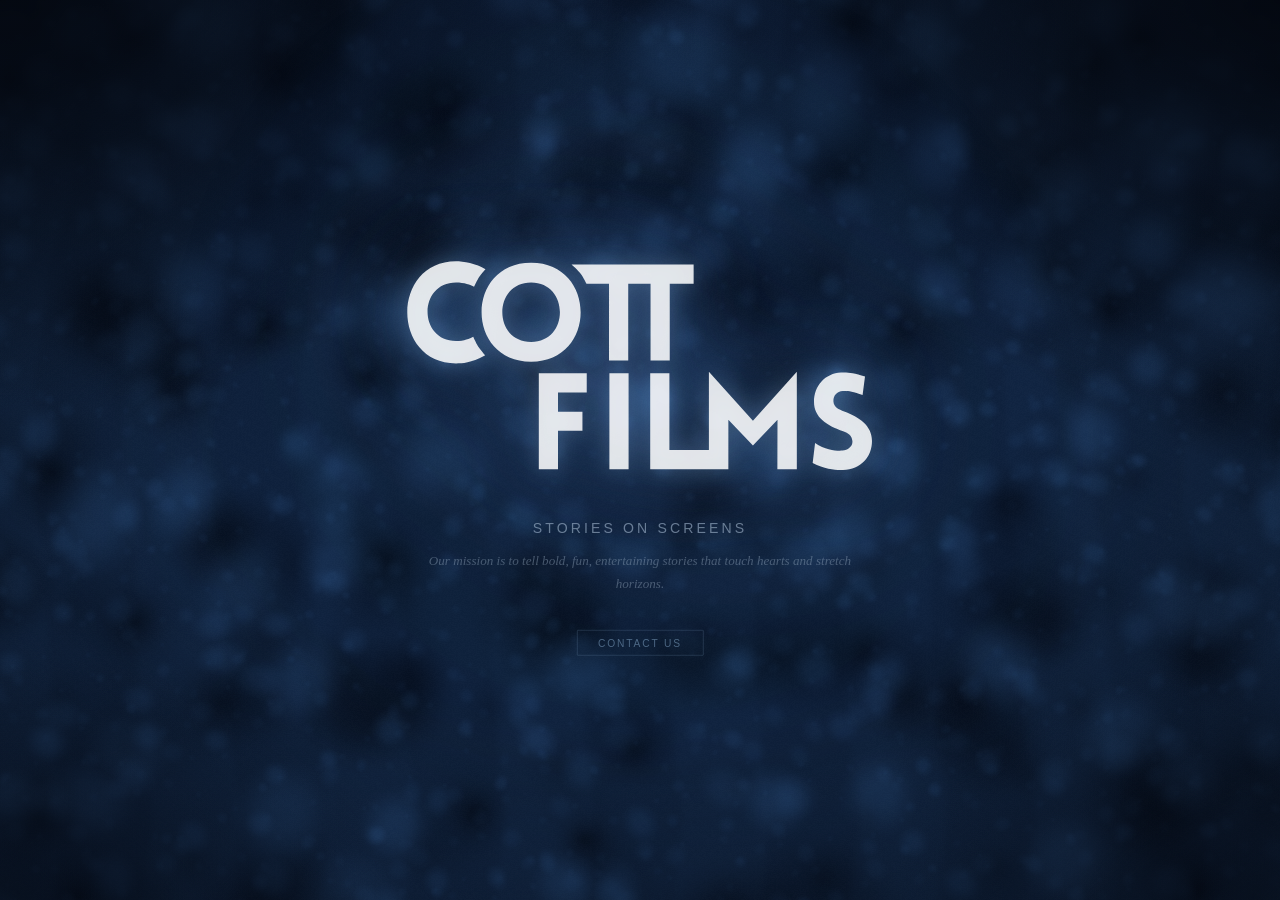
==== cf/index.html @ e86f448e "rough copy of cottfilms.com" ====
<!DOCTYPE html>
<html lang="en">
<head>
    <meta charset="UTF-8">
    <meta name="viewport" content="width=device-width, initial-scale=1.0">
    <title>Cottesloe Films</title>
    <link rel="icon" type="image/svg+xml" href="logo.svg">
    <style>
        * { margin: 0; padding: 0; box-sizing: border-box; }

        body {
            background: #060e1a;
            overflow: hidden;
            width: 100vw;
            height: 100vh;
        }

        canvas#bg {
            position: fixed;
            top: 0;
            left: 0;
            width: 100%;
            height: 100%;
            z-index: 0;
        }

        .vignette {
            position: fixed;
            top: 0; left: 0;
            width: 100%; height: 100%;
            z-index: 1;
            pointer-events: none;
            background:
                radial-gradient(ellipse 70% 65% at 0% 0%, rgba(4,8,16,0.97) 0%, transparent 70%),
                radial-gradient(ellipse 70% 65% at 100% 0%, rgba(4,8,16,0.97) 0%, transparent 70%),
                radial-gradient(ellipse 55% 50% at 0% 100%, rgba(4,8,16,0.55) 0%, transparent 55%),
                radial-gradient(ellipse 55% 50% at 100% 100%, rgba(4,8,16,0.55) 0%, transparent 55%),
                radial-gradient(ellipse 90% 85% at 50% 50%, transparent 35%, rgba(4,8,16,0.55) 100%);
        }

        .content {
            position: fixed;
            top: 50%; left: 50%;
            transform: translate(-50%, -50%);
            text-align: center;
            z-index: 2;
            opacity: 0;
            animation: fadeIn 2s ease 0.4s forwards;
        }

        @keyframes fadeIn {
            from { opacity: 0; transform: translate(-50%, -48%); }
            to   { opacity: 1; transform: translate(-50%, -50%); }
        }

        .logo svg {
            width: clamp(260px, 38vw, 500px);
            height: auto;
            filter: drop-shadow(0 0 12px rgba(150,200,255,0.35))
                    drop-shadow(0 0 40px rgba(120,180,250,0.23))
                    drop-shadow(0 0 90px rgba(100,160,240,0.15))
                    drop-shadow(0 0 180px rgba(80,140,220,0.09));
        }

        .subtitle {
            font-family: 'Helvetica Neue', Helvetica, Arial, sans-serif;
            font-size: clamp(0.7rem, 1.1vw, 0.95rem);
            font-weight: 300;
            letter-spacing: 0.22em;
            text-transform: uppercase;
            color: rgba(180,200,220,0.55);
            margin-top: 1.8rem;
        }

        .description {
            font-family: Georgia, 'Times New Roman', Times, serif;
            font-size: clamp(0.82rem, 1vw, 0.95rem);
            font-weight: 400;
            font-style: italic;
            line-height: 1.7;
            color: rgba(160,180,200,0.4);
            margin-top: 0.9rem;
            max-width: 440px;
            margin-left: auto;
            margin-right: auto;
        }

        .contact {
            display: inline-block;
            margin-top: 2.2rem;
            font-family: 'Helvetica Neue', Helvetica, Arial, sans-serif;
            font-size: clamp(0.6rem, 0.8vw, 0.75rem);
            font-weight: 400;
            letter-spacing: 0.18em;
            text-transform: uppercase;
            color: rgba(140,175,210,0.5);
            text-decoration: none;
            padding: 0.65em 2em;
            border: 1px solid rgba(140,175,210,0.18);
            border-radius: 1px;
            transition: color 0.5s ease, border-color 0.5s ease;
        }

        .contact:hover {
            color: rgba(200,225,250,0.85);
            border-color: rgba(200,225,250,0.35);
        }

        /* Fallback if WebGL fails */
        .no-webgl canvas#bg { display: none; }
        .no-webgl body {
            background: radial-gradient(ellipse at center, #0c1a2e 0%, #060e1a 100%);
        }
    </style>
</head>
<body>
    <canvas id="bg"></canvas>
    <div class="vignette"></div>

    <div class="content">
        <div class="logo">
            <svg viewBox="0 0 1024 512" xmlns="http://www.w3.org/2000/svg">
                <path fill="#ffffffdd" fill-rule="evenodd" stroke="none" d="M 875.501221 461.664978 C 902.918457 475.797546 928.074341 477.210785 939.380432 476.362885 C 977.255676 474.384308 1000.433167 448.663025 1000.433167 415.027466 C 1000.433167 382.805237 973.298645 364.715546 941.924255 353.126831 C 930.335449 349.169739 920.44281 344.08197 919.312073 332.775879 C 918.464233 321.469849 924.96521 311.011719 939.380432 310.163757 C 945.598755 309.881134 958.318054 309.598511 980.647522 318.643372 L 985.735229 279.63739 C 959.731262 270.59259 945.881409 270.59259 935.423218 271.157898 C 901.78772 272.853821 878.327698 298.857697 878.327698 332.775879 C 878.327698 366.694092 906.592773 382.805237 938.249878 394.393921 C 949.555786 398.351044 958.318054 403.438782 959.166077 415.027466 C 960.296631 426.050903 950.121155 434.530457 938.249878 435.378418 C 928.922241 436.226318 903.766296 435.661041 880.588806 419.267273 L 875.501221 461.664978 Z M 399.86319 272.571106 L 399.86319 312.990326 L 339.375824 312.990326 L 339.375824 353.409485 L 390.81839 353.409485 L 390.81839 393.828613 L 339.375824 393.828613 L 339.375824 474.666962 L 298.956818 474.666962 L 298.956818 272.571106 L 399.86319 272.571106 Z M 487.983002 272.571106 L 487.983002 474.666962 L 447.563965 474.666962 L 447.563965 272.571106 L 487.983002 272.571106 Z M 749.764343 372.562347 L 657.054504 269.461975 L 657.054504 434.714569 L 656.723145 434.247803 L 573.909119 434.247803 L 573.909119 272.571106 L 533.489929 272.571106 L 533.489929 474.666901 L 657.054504 474.666901 L 657.054504 474.666962 L 698.039063 474.666962 L 698.039063 370.497681 L 749.764343 424.766724 L 801.489441 370.497681 L 801.206909 474.666962 L 842.191345 474.666962 L 842.191345 269.461975 L 749.764343 372.562347 Z M 282.756683 248.502716 C 421.821136 248.502716 421.821136 40.188599 282.756683 40.188599 C 143.692078 40.188599 143.692078 248.502716 282.756683 248.502716 Z M 186.645767 53.415802 C 186.645767 53.415802 177.4758 63.524414 173.732758 69.198364 C 169.323196 75.88269 162.626877 90.500519 162.626877 90.500519 C 154.995239 86.543396 142.232864 81.738342 124.708481 81.738342 C 44.718143 81.738342 44.718143 204.974426 124.708481 204.974426 C 142.232864 204.974426 153.213242 199.886658 160.844879 195.929535 C 160.844879 195.929535 166.883484 209.375824 170.863205 215.545837 C 175.335327 222.479248 186.302139 234.892426 186.302139 234.892426 C 154.473801 251.663757 138.84111 251.980591 124.708481 251.980591 C -12.377465 251.980591 -12.094783 36.732208 124.708481 36.732208 C 138.84111 36.732208 168.020966 41.27829 186.645767 53.415802 Z M 487.224091 83.999603 L 487.224091 245.676208 L 446.804901 245.676208 L 446.804901 83.999603 L 399.36261 83.999603 C 399.36261 83.999603 392.33493 69.723572 387.514832 63.459259 C 381.864044 56.115326 367.797485 43.863098 367.797485 43.863098 L 624.927002 43.863098 L 624.927002 83.999603 L 574.61499 83.999603 L 574.61499 245.676208 L 534.19574 245.676208 L 534.19574 83.999603 L 487.224091 83.999603 Z M 282.756683 206.670288 C 201.918228 206.670288 201.918228 81.738342 282.756683 81.738342 C 363.59491 81.738342 363.59491 206.670288 282.756683 206.670288 Z"/>
            </svg>
        </div>

        <!-- ✏️ EDIT YOUR TEXT HERE -->
        <p class="subtitle">Stories on Screens</p>
        <p class="description">Our mission is to tell bold, fun, entertaining stories that touch hearts and stretch horizons.</p>

        <a class="contact" href="mailto:contact@cottesloefilms.com">Contact Us</a>
    </div>

    <script>
    (function() {
        const canvas = document.getElementById('bg');
        const gl = canvas.getContext('webgl');

        if (!gl) {
            document.body.classList.add('no-webgl');
            return;
        }

        /* ── Vertex Shader ── */
        const vertSrc = `
            attribute vec2 a_pos;
            varying vec2 v_uv;
            void main() {
                v_uv = a_pos * 0.5 + 0.5;
                gl_Position = vec4(a_pos, 0.0, 1.0);
            }
        `;

        /* ── Fragment Shader ── */
        const fragSrc = `
            precision highp float;
            varying vec2 v_uv;
            uniform float u_time;
            uniform vec2 u_res;

            /* ---- Hash ---- */
            float hash(vec2 p) {
                return fract(sin(dot(p, vec2(127.1, 311.7))) * 43758.5453123);
            }
            vec2 hash2(vec2 p) {
                p = vec2(dot(p, vec2(127.1, 311.7)), dot(p, vec2(269.5, 183.3)));
                return fract(sin(p) * 43758.5453123);
            }

            /* ---- Value Noise ---- */
            float noise(vec2 p) {
                vec2 i = floor(p);
                vec2 f = fract(p);
                f = f * f * (3.0 - 2.0 * f);
                float a = hash(i);
                float b = hash(i + vec2(1.0, 0.0));
                float c = hash(i + vec2(0.0, 1.0));
                float d = hash(i + vec2(1.0, 1.0));
                return mix(mix(a, b, f.x), mix(c, d, f.x), f.y);
            }

            /* ---- Fractal Brownian Motion ---- */
            float fbm(vec2 p) {
                float v = 0.0, a = 0.5;
                mat2 rot = mat2(0.866, -0.5, 0.5, 0.866);
                for (int i = 0; i < 5; i++) {
                    v += a * noise(p);
                    p = rot * p * 2.0;
                    a *= 0.5;
                }
                return v;
            }

            /* ---- Whale-shark spot layer ---- */
            /*   Jittered-grid spots with organic noise distortion.
                 Naturally tiles because hash repeats with floor(). */
            float spotLayer(vec2 uv, float scale, float spotSz, float seed) {
                vec2 p = uv * scale;
                /* Organic distortion breaks grid regularity */
                p += vec2(
                    noise(p * 0.35 + seed),
                    noise(p * 0.35 + seed + 43.0)
                ) * 0.45;

                vec2 ip = floor(p);
                vec2 fp = fract(p);
                float mask = 0.0;

                for (int y = -1; y <= 1; y++) {
                    for (int x = -1; x <= 1; x++) {
                        vec2 n  = vec2(float(x), float(y));
                        vec2 cell = ip + n;
                        vec2 o  = hash2(cell + vec2(seed));
                        float sz = spotSz * (0.45 + 0.9 * hash(cell + vec2(seed + 77.0)));
                        float d  = length(fp - n - o);
                        mask = max(mask, 1.0 - smoothstep(sz * 0.15, sz, d));
                    }
                }
                return mask;
            }

            /* ---- Combined whale-shark pattern ---- */
            float whaleshark(vec2 uv) {
                float p = 0.0;
                p += spotLayer(uv, 7.0,  0.38, 0.0)   * 0.55;
                p += spotLayer(uv, 11.5, 0.30, 42.0)   * 0.38;
                p += spotLayer(uv, 17.0, 0.24, 91.0)    * 0.22;
                /* Faint extra scatter */
                p += spotLayer(uv, 24.0, 0.18, 155.0)   * 0.12;
                return clamp(p, 0.0, 1.0);
            }

            /* ---- Subtle vertical stripes ---- */
            float stripes(vec2 uv) {
                float wave = fbm(vec2(uv.y * 1.8, 7.0)) * 0.22;
                float s = sin((uv.x + wave) * 32.0) * 0.5 + 0.5;
                return smoothstep(0.38, 0.62, s);
            }

            /* ---- 2-D caustic lighting ---- */
            /*   Two animated Voronoi layers multiplied together
                 produce the characteristic bright-network pattern. */
            float voronoi(vec2 p, float t, float spd) {
                vec2 ip = floor(p);
                vec2 fp = fract(p);
                float md = 8.0;
                for (int y = -1; y <= 1; y++) {
                    for (int x = -1; x <= 1; x++) {
                        vec2 n = vec2(float(x), float(y));
                        vec2 o = hash2(ip + n);
                        o = 0.5 + 0.42 * sin(t * spd + 6.2831 * o);
                        md = min(md, length(fp - n - o));
                    }
                }
                return md;
            }

            float caustics(vec2 uv, float t) {
                float c1 = voronoi(uv * 4.2  + vec2(t *  0.045, t * 0.025), t, 0.35);
                float c2 = voronoi(uv * 5.8  + vec2(t * -0.035, t * 0.055) + 97.0, t, 0.25);
                float c3 = voronoi(uv * 8.0  + vec2(t *  0.02, t * -0.03) + 200.0, t, 0.45);
                /* Multiply layers for realism, third layer adds fine detail */
                float c = c1 * c2;
                c = pow(c, 0.55);
                c = smoothstep(0.04, 0.42, c);
                /* Blend in fine caustic detail */
                float fine = pow(c2 * c3, 0.6);
                fine = smoothstep(0.05, 0.4, fine);
                c = mix(c, fine, 0.3);
                return c;
            }

            /* ======== Main ======== */
            void main() {
                vec2 uv = v_uv;
                float aspect = u_res.x / u_res.y;
                vec2 auv = vec2(uv.x * aspect, uv.y);

                /* Slow diagonal scroll */
                vec2 scrollUV = auv + u_time * vec2(0.012, 0.004);

                /* Whale-shark spots + faint stripes */
                float pattern = whaleshark(scrollUV);
                pattern += stripes(scrollUV) * 0.10;
                pattern = clamp(pattern, 0.0, 1.0);

                /* Colour palette — deep ocean */
                vec3 bgCol   = vec3(0.030, 0.068, 0.130);
                vec3 spotCol = vec3(0.090, 0.175, 0.290);
                vec3 col = mix(bgCol, spotCol, pattern);

                /* Background noise variation */
                float bgN = fbm(scrollUV * 2.5 + 100.0);
                col *= 0.88 + bgN * 0.24;

                /* Caustic light */
                float caust = caustics(auv, u_time);
                col += caust * vec3(0.035, 0.068, 0.110);

                /* Film grain */
                float grain = (hash(uv * u_res + fract(u_time * 37.0) * 173.0) - 0.5) * 0.014;
                col += grain;

                gl_FragColor = vec4(max(col, 0.0), 1.0);
            }
        `;

        /* ── Compile helpers ── */
        function makeShader(type, src) {
            const s = gl.createShader(type);
            gl.shaderSource(s, src);
            gl.compileShader(s);
            if (!gl.getShaderParameter(s, gl.COMPILE_STATUS)) {
                console.error(gl.getShaderInfoLog(s));
                gl.deleteShader(s);
                return null;
            }
            return s;
        }

        const vs = makeShader(gl.VERTEX_SHADER, vertSrc);
        const fs = makeShader(gl.FRAGMENT_SHADER, fragSrc);
        if (!vs || !fs) { document.body.classList.add('no-webgl'); return; }

        const prog = gl.createProgram();
        gl.attachShader(prog, vs);
        gl.attachShader(prog, fs);
        gl.linkProgram(prog);
        if (!gl.getProgramParameter(prog, gl.LINK_STATUS)) {
            console.error(gl.getProgramInfoLog(prog));
            document.body.classList.add('no-webgl');
            return;
        }

        /* Full-screen quad */
        const buf = gl.createBuffer();
        gl.bindBuffer(gl.ARRAY_BUFFER, buf);
        gl.bufferData(gl.ARRAY_BUFFER, new Float32Array([-1,-1, 1,-1, -1,1, 1,1]), gl.STATIC_DRAW);

        const aPos   = gl.getAttribLocation(prog, 'a_pos');
        const uTime  = gl.getUniformLocation(prog, 'u_time');
        const uRes   = gl.getUniformLocation(prog, 'u_res');

        /* Resize — cap pixel ratio for performance */
        function resize() {
            const dpr = Math.min(window.devicePixelRatio || 1, 1.5);
            canvas.width  = window.innerWidth  * dpr;
            canvas.height = window.innerHeight * dpr;
            gl.viewport(0, 0, canvas.width, canvas.height);
        }
        window.addEventListener('resize', resize);
        resize();

        /* Render loop */
        const t0 = performance.now();
        (function frame() {
            const t = (performance.now() - t0) * 0.001;

            gl.useProgram(prog);
            gl.uniform1f(uTime, t);
            gl.uniform2f(uRes, canvas.width, canvas.height);

            gl.enableVertexAttribArray(aPos);
            gl.bindBuffer(gl.ARRAY_BUFFER, buf);
            gl.vertexAttribPointer(aPos, 2, gl.FLOAT, false, 0, 0);
            gl.drawArrays(gl.TRIANGLE_STRIP, 0, 4);

            requestAnimationFrame(frame);
        })();
    })();
    </script>
</body>
</html>
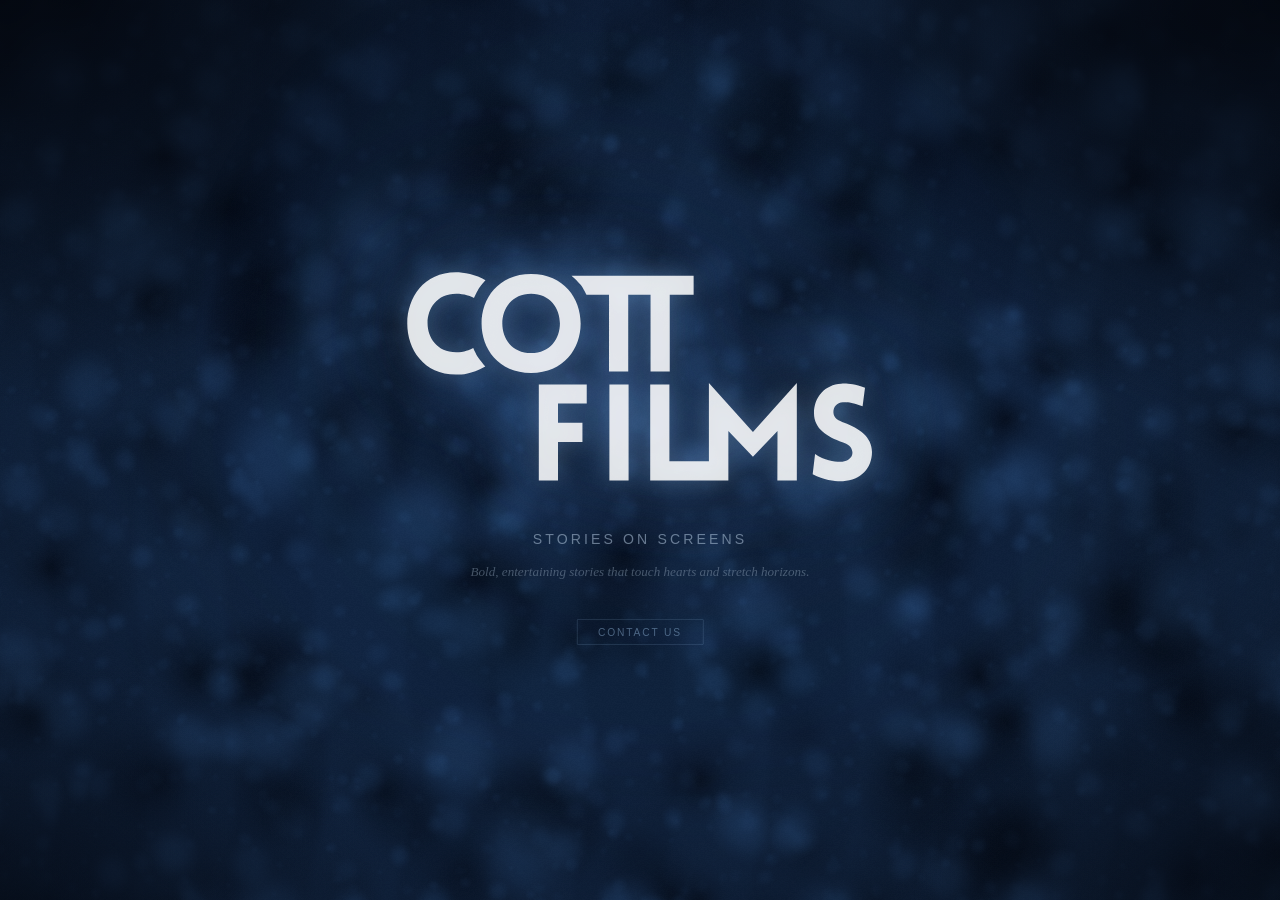
==== commit 33bb8ebe: "text change" ====
--- a/cf/index.html
+++ b/cf/index.html
@@ -126,7 +126,7 @@
 
         <!-- ✏️ EDIT YOUR TEXT HERE -->
         <p class="subtitle">Stories on Screens</p>
-        <p class="description">Our mission is to tell bold, fun, entertaining stories that touch hearts and stretch horizons.</p>
+        <p class="description">Bold, entertaining stories that touch hearts and stretch horizons.</p>
 
         <a class="contact" href="mailto:contact@cottesloefilms.com">Contact Us</a>
     </div>
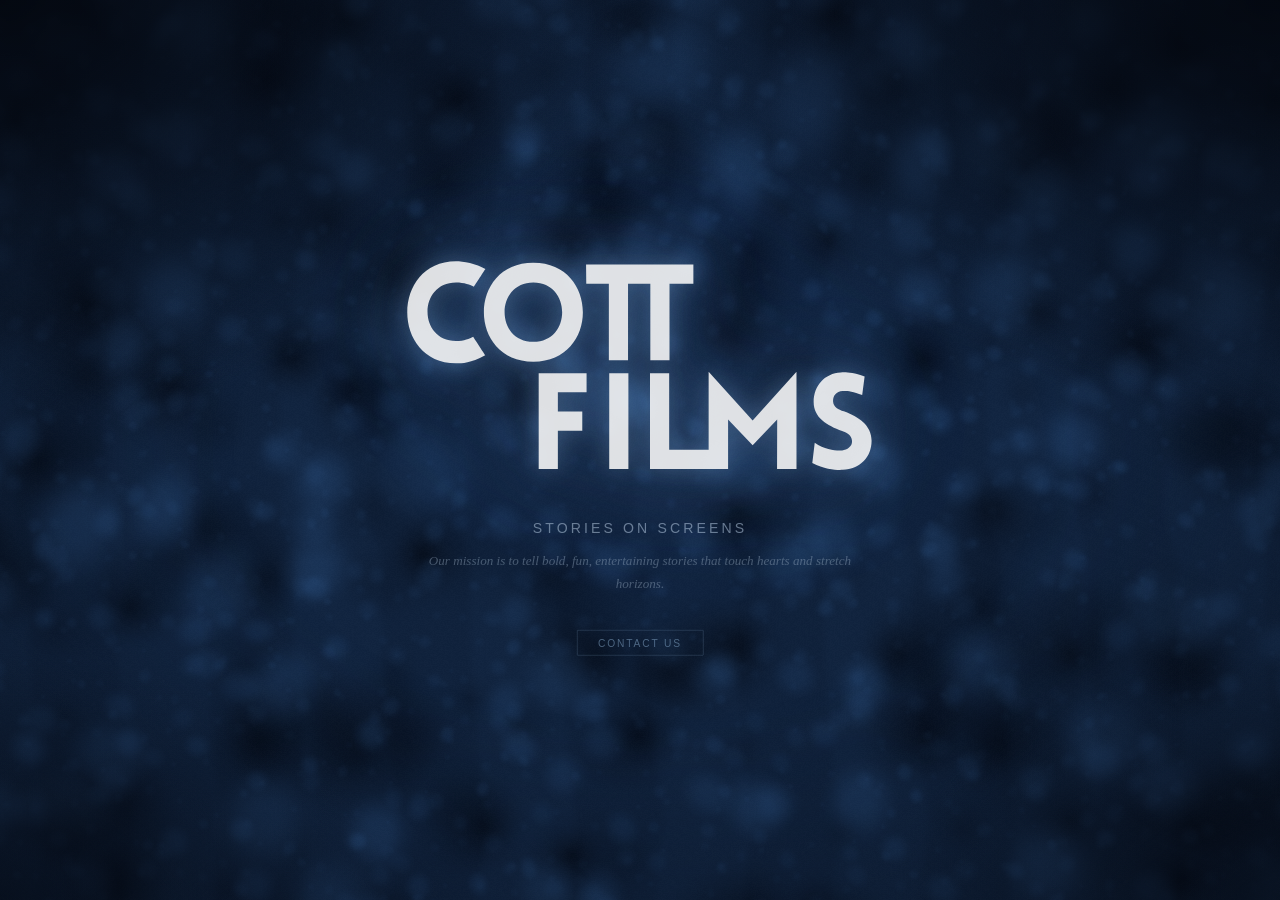
==== commit 7e7fa6d1: "load from file, rather than precompile" ====
--- a/cf/index.html
+++ b/cf/index.html
@@ -53,9 +53,10 @@
             to   { opacity: 1; transform: translate(-50%, -50%); }
         }
 
-        .logo svg {
+        .logo img {
             width: clamp(260px, 38vw, 500px);
             height: auto;
+            opacity: 0.867;
             filter: drop-shadow(0 0 12px rgba(150,200,255,0.35))
                     drop-shadow(0 0 40px rgba(120,180,250,0.23))
                     drop-shadow(0 0 90px rgba(100,160,240,0.15))
@@ -119,14 +120,12 @@
 
     <div class="content">
         <div class="logo">
-            <svg viewBox="0 0 1024 512" xmlns="http://www.w3.org/2000/svg">
-                <path fill="#ffffffdd" fill-rule="evenodd" stroke="none" d="M 875.501221 461.664978 C 902.918457 475.797546 928.074341 477.210785 939.380432 476.362885 C 977.255676 474.384308 1000.433167 448.663025 1000.433167 415.027466 C 1000.433167 382.805237 973.298645 364.715546 941.924255 353.126831 C 930.335449 349.169739 920.44281 344.08197 919.312073 332.775879 C 918.464233 321.469849 924.96521 311.011719 939.380432 310.163757 C 945.598755 309.881134 958.318054 309.598511 980.647522 318.643372 L 985.735229 279.63739 C 959.731262 270.59259 945.881409 270.59259 935.423218 271.157898 C 901.78772 272.853821 878.327698 298.857697 878.327698 332.775879 C 878.327698 366.694092 906.592773 382.805237 938.249878 394.393921 C 949.555786 398.351044 958.318054 403.438782 959.166077 415.027466 C 960.296631 426.050903 950.121155 434.530457 938.249878 435.378418 C 928.922241 436.226318 903.766296 435.661041 880.588806 419.267273 L 875.501221 461.664978 Z M 399.86319 272.571106 L 399.86319 312.990326 L 339.375824 312.990326 L 339.375824 353.409485 L 390.81839 353.409485 L 390.81839 393.828613 L 339.375824 393.828613 L 339.375824 474.666962 L 298.956818 474.666962 L 298.956818 272.571106 L 399.86319 272.571106 Z M 487.983002 272.571106 L 487.983002 474.666962 L 447.563965 474.666962 L 447.563965 272.571106 L 487.983002 272.571106 Z M 749.764343 372.562347 L 657.054504 269.461975 L 657.054504 434.714569 L 656.723145 434.247803 L 573.909119 434.247803 L 573.909119 272.571106 L 533.489929 272.571106 L 533.489929 474.666901 L 657.054504 474.666901 L 657.054504 474.666962 L 698.039063 474.666962 L 698.039063 370.497681 L 749.764343 424.766724 L 801.489441 370.497681 L 801.206909 474.666962 L 842.191345 474.666962 L 842.191345 269.461975 L 749.764343 372.562347 Z M 282.756683 248.502716 C 421.821136 248.502716 421.821136 40.188599 282.756683 40.188599 C 143.692078 40.188599 143.692078 248.502716 282.756683 248.502716 Z M 186.645767 53.415802 C 186.645767 53.415802 177.4758 63.524414 173.732758 69.198364 C 169.323196 75.88269 162.626877 90.500519 162.626877 90.500519 C 154.995239 86.543396 142.232864 81.738342 124.708481 81.738342 C 44.718143 81.738342 44.718143 204.974426 124.708481 204.974426 C 142.232864 204.974426 153.213242 199.886658 160.844879 195.929535 C 160.844879 195.929535 166.883484 209.375824 170.863205 215.545837 C 175.335327 222.479248 186.302139 234.892426 186.302139 234.892426 C 154.473801 251.663757 138.84111 251.980591 124.708481 251.980591 C -12.377465 251.980591 -12.094783 36.732208 124.708481 36.732208 C 138.84111 36.732208 168.020966 41.27829 186.645767 53.415802 Z M 487.224091 83.999603 L 487.224091 245.676208 L 446.804901 245.676208 L 446.804901 83.999603 L 399.36261 83.999603 C 399.36261 83.999603 392.33493 69.723572 387.514832 63.459259 C 381.864044 56.115326 367.797485 43.863098 367.797485 43.863098 L 624.927002 43.863098 L 624.927002 83.999603 L 574.61499 83.999603 L 574.61499 245.676208 L 534.19574 245.676208 L 534.19574 83.999603 L 487.224091 83.999603 Z M 282.756683 206.670288 C 201.918228 206.670288 201.918228 81.738342 282.756683 81.738342 C 363.59491 81.738342 363.59491 206.670288 282.756683 206.670288 Z"/>
-            </svg>
+            <img src="logo.svg" alt="Cottesloe Films">
         </div>
 
         <!-- ✏️ EDIT YOUR TEXT HERE -->
         <p class="subtitle">Stories on Screens</p>
-        <p class="description">Bold, entertaining stories that touch hearts and stretch horizons.</p>
+        <p class="description">Our mission is to tell bold, fun, entertaining stories that touch hearts and stretch horizons.</p>
 
         <a class="contact" href="mailto:contact@cottesloefilms.com">Contact Us</a>
     </div>
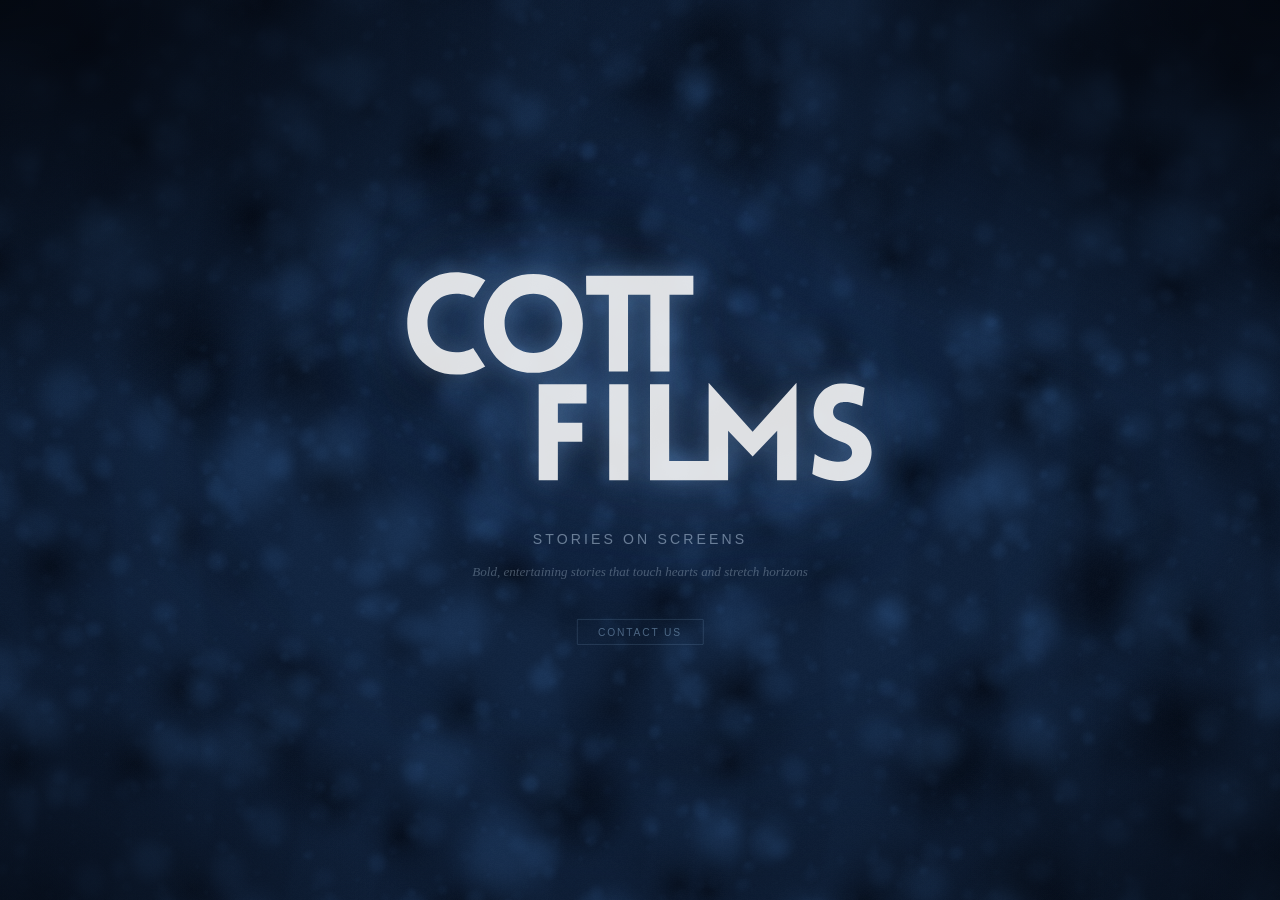
==== commit a4eff413: "text changes, finish load from svg before display" ====
--- a/cf/index.html
+++ b/cf/index.html
@@ -45,12 +45,12 @@
             text-align: center;
             z-index: 2;
             opacity: 0;
-            animation: fadeIn 2s ease 0.4s forwards;
+            /* animation triggered by JS once logo loads */
         }
 
         @keyframes fadeIn {
-            from { opacity: 0; transform: translate(-50%, -48%); }
-            to   { opacity: 1; transform: translate(-50%, -50%); }
+            from { opacity: 0; transform: translate(-50%, -50%) translateY(14px); }
+            to   { opacity: 1; transform: translate(-50%, -50%) translateY(0); }
         }
 
         .logo img {
@@ -120,15 +120,32 @@
 
     <div class="content">
         <div class="logo">
-            <img src="logo.svg" alt="Cottesloe Films">
+            <img src="logo.svg" alt="Cottesloe Films" id="logoImg">
         </div>
 
         <!-- ✏️ EDIT YOUR TEXT HERE -->
         <p class="subtitle">Stories on Screens</p>
-        <p class="description">Our mission is to tell bold, fun, entertaining stories that touch hearts and stretch horizons.</p>
+        <p class="description">Bold, entertaining stories that touch hearts and stretch horizons</p>
 
         <a class="contact" href="mailto:contact@cottesloefilms.com">Contact Us</a>
     </div>
+
+    <script>
+    /* Wait for logo to load before fading in content */
+    (function() {
+        const img = document.getElementById('logoImg');
+        const content = document.querySelector('.content');
+        function showContent() {
+            content.style.animation = 'fadeIn 2s ease 0.2s both';
+        }
+        if (img.complete) {
+            showContent();
+        } else {
+            img.addEventListener('load', showContent);
+            img.addEventListener('error', showContent); /* show anyway if logo fails */
+        }
+    })();
+    </script>
 
     <script>
     (function() {
